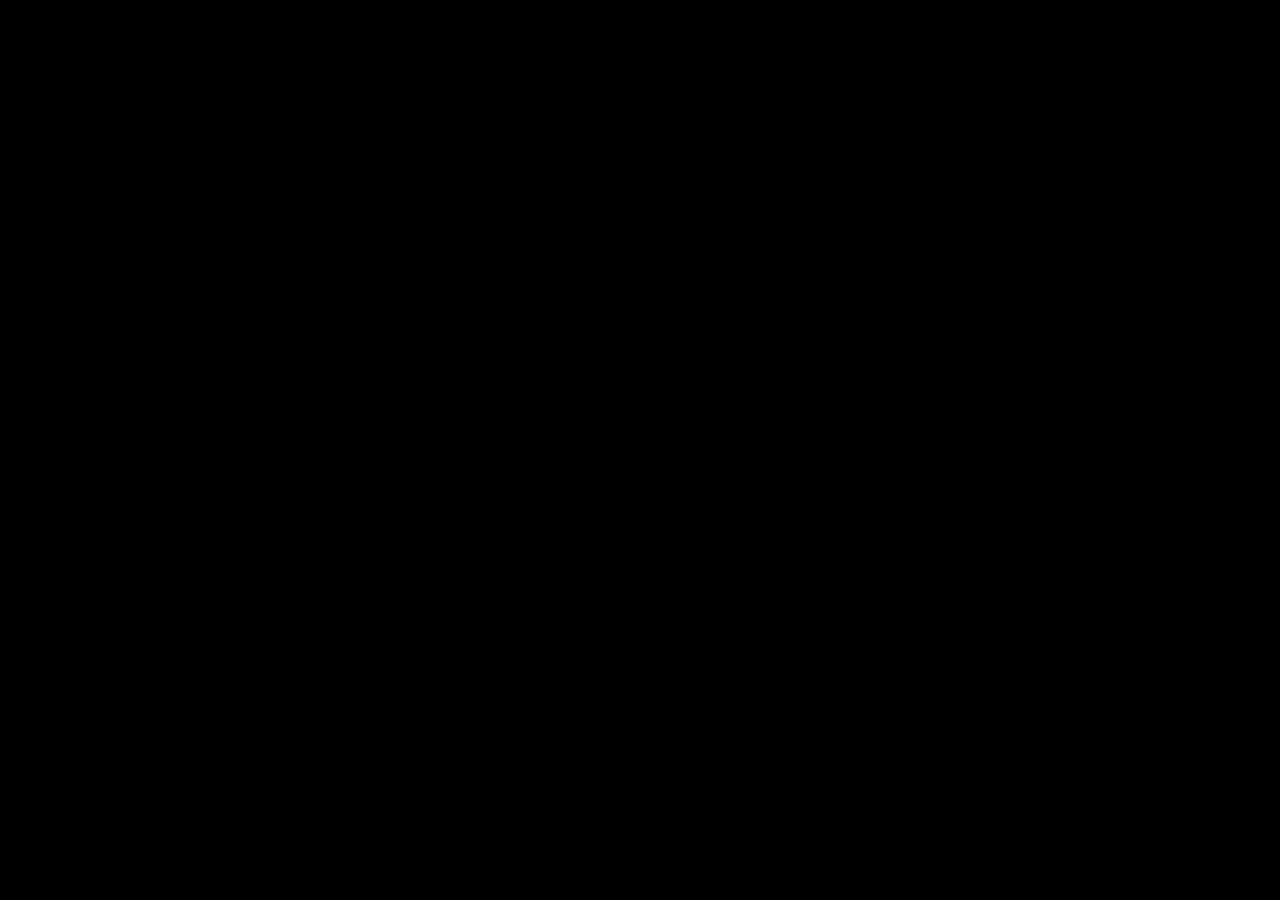
==== pages/dropdown.html @ 33040661 "initial setup" ====
<!DOCTYPE html>
<html lang="en">
<head>
    <meta charset="UTF-8">
    <meta http-equiv="X-UA-Compatible" content="IE=edge">
    <meta name="viewport" content="width=device-width, initial-scale=1.0">
    <link rel="stylesheet" href="../css/style.css">
    <script defer src="../js/script.js"></script>
    <title>Dropdown</title>
</head>
<body>

</body>
</html>
---- css/style.css ----
body {
    background-color: black;
}
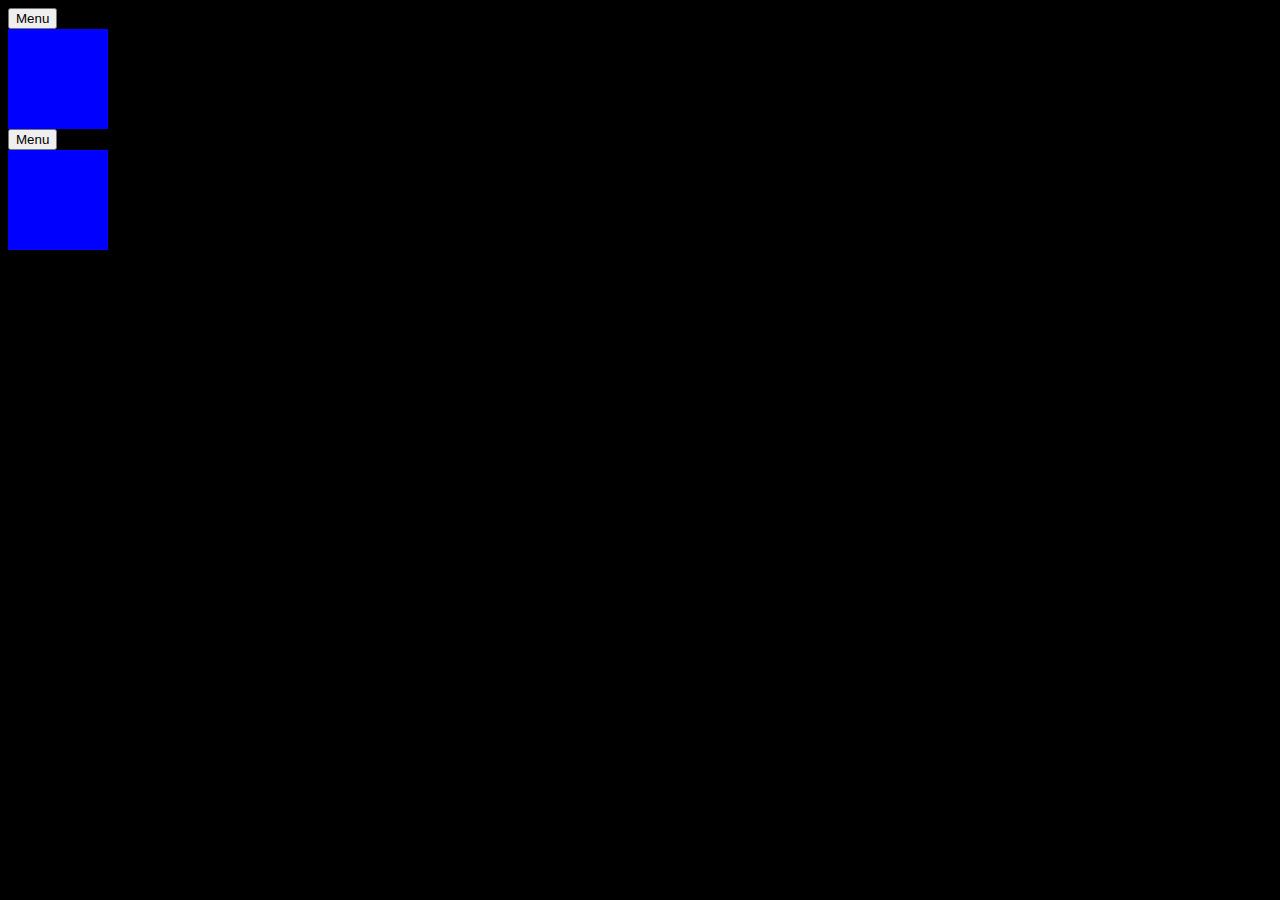
==== commit bf398ce2: "dropdown buttons and divs added" ====
--- a/pages/dropdown.html
+++ b/pages/dropdown.html
@@ -1,14 +1,18 @@
 <!DOCTYPE html>
 <html lang="en">
-<head>
-    <meta charset="UTF-8">
-    <meta http-equiv="X-UA-Compatible" content="IE=edge">
-    <meta name="viewport" content="width=device-width, initial-scale=1.0">
-    <link rel="stylesheet" href="../css/style.css">
+  <head>
+    <meta charset="UTF-8" />
+    <meta http-equiv="X-UA-Compatible" content="IE=edge" />
+    <meta name="viewport" content="width=device-width, initial-scale=1.0" />
+    <link rel="stylesheet" href="../css/style.css" />
     <script defer src="../js/script.js"></script>
     <title>Dropdown</title>
-</head>
-<body>
+  </head>
+  <body>
+    <button class="menu-button">Menu</button>
+    <div id="menu"></div>
 
-</body>
-</html>+    <button class="menu-button">Menu</button>
+    <div id="menu"></div>
+  </body>
+</html>
--- a/css/style.css
+++ b/css/style.css
@@ -1,3 +1,8 @@
 body {
     background-color: black;
+}
+#menu {
+    height: 100px;
+    width: 100px;
+    background-color: blue;
 }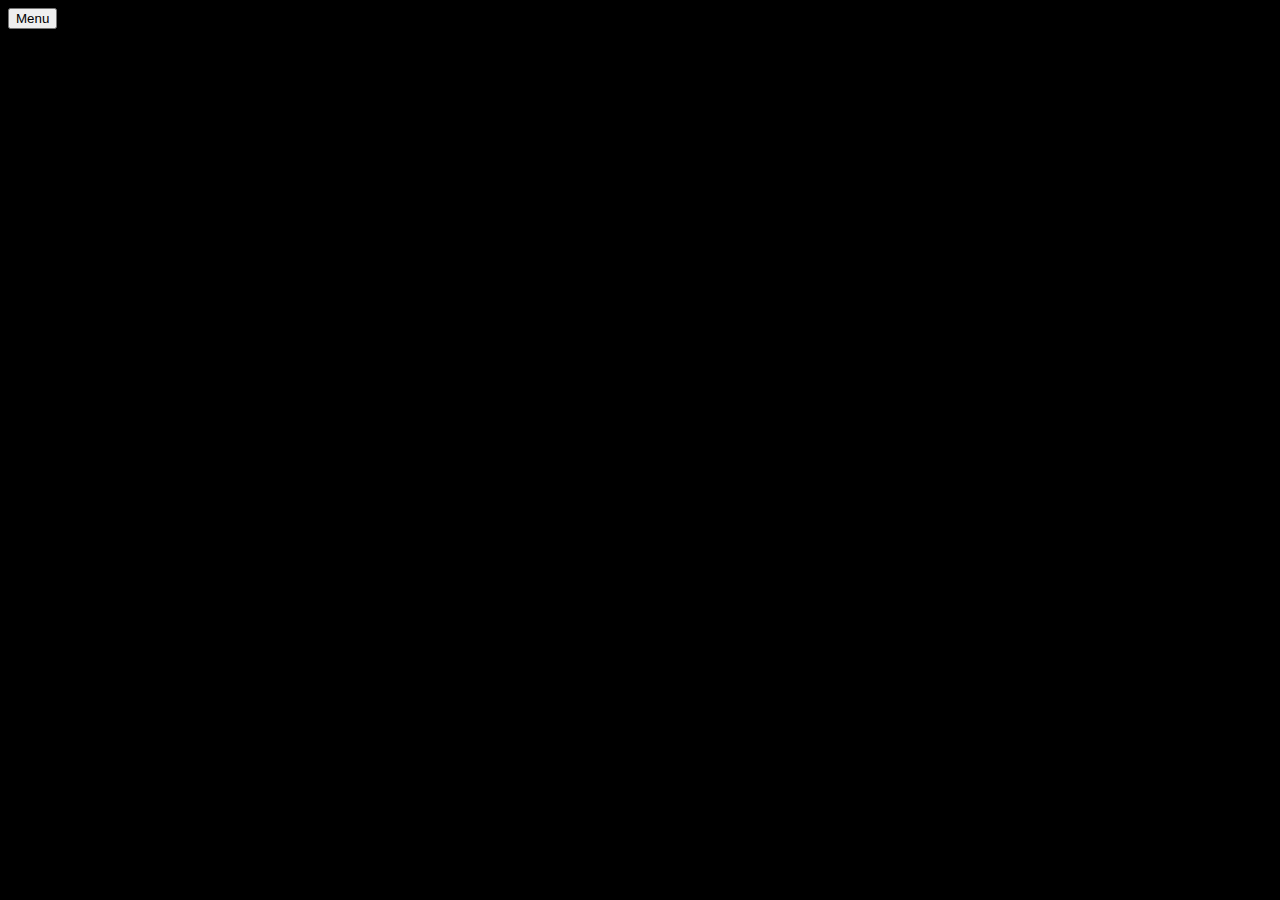
==== commit 3e72e25f: "menu drop down" ====
--- a/pages/dropdown.html
+++ b/pages/dropdown.html
@@ -9,10 +9,11 @@
     <title>Dropdown</title>
   </head>
   <body>
-    <button class="menu-button">Menu</button>
-    <div id="menu"></div>
-
-    <button class="menu-button">Menu</button>
-    <div id="menu"></div>
+    <button id="menu-button">Menu</button>
+    <div id="menu" hidden>
+      <button>Option 1</button>
+      <button>Option 2</button>
+      <button>Option 3</button>
+    </div>
   </body>
 </html>
--- a/css/style.css
+++ b/css/style.css
@@ -4,5 +4,5 @@
 #menu {
     height: 100px;
     width: 100px;
-    background-color: blue;
+    background-color: blue;'
 }